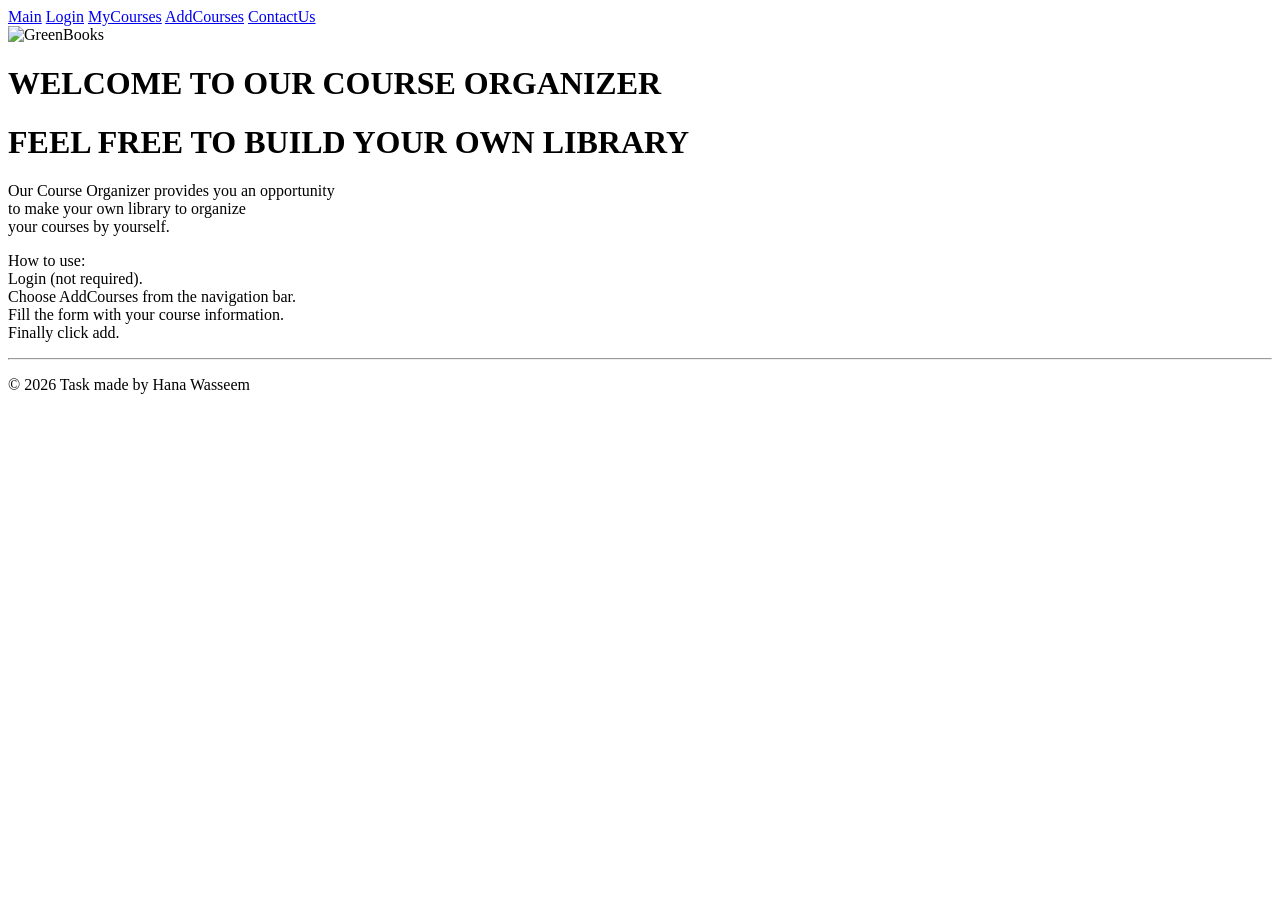
==== index.html @ a6afb080 "Add files via upload" ====
<!DOCTYPE html>
  <html>
    <head>
        <meta charset="UTF-8" />
        <title>Personal Courses Organizer</title>
        <link rel="stylesheet" href="css/courses.css">
    </head>
    <body>
        
            <nav>
            <a href="index.html" >Main</a>
            <a href="Login.html">Login</a>
            <a href="myCoursesLibrary.html">MyCourses</a>
            <a href="AddCourses.html">AddCourses</a>
            <a href="ContactUs.html">ContactUs</a>
           </nav>
          <img src="imgs/greenbooks.jpg" alt="GreenBooks"/>
        <header> 
            <h1><span>W</span>ELCOME TO OUR COURSE ORGANIZER</h1>
            <h1 class="secH">FEEL FREE TO BUILD YOUR OWN LIBRARY</h1>
           </header>
          
           <section> 
           <p class="p1">Our Course Organizer provides you an opportunity<br/>  to make your own library
             to organize<br/> your courses by yourself.</p> 
             <p class="p2">
                 How to use: <br/> Login (not required).<br/>
                 Choose AddCourses from the navigation bar.<br/>
                 Fill the form with your course information.<br/>
                 Finally click add.
            </p>
           </section>
            <hr/> 
           <footer>
                    <p>© 2026 Task made by Hana Wasseem</p>
            </footer> 
        </body>
    </html>
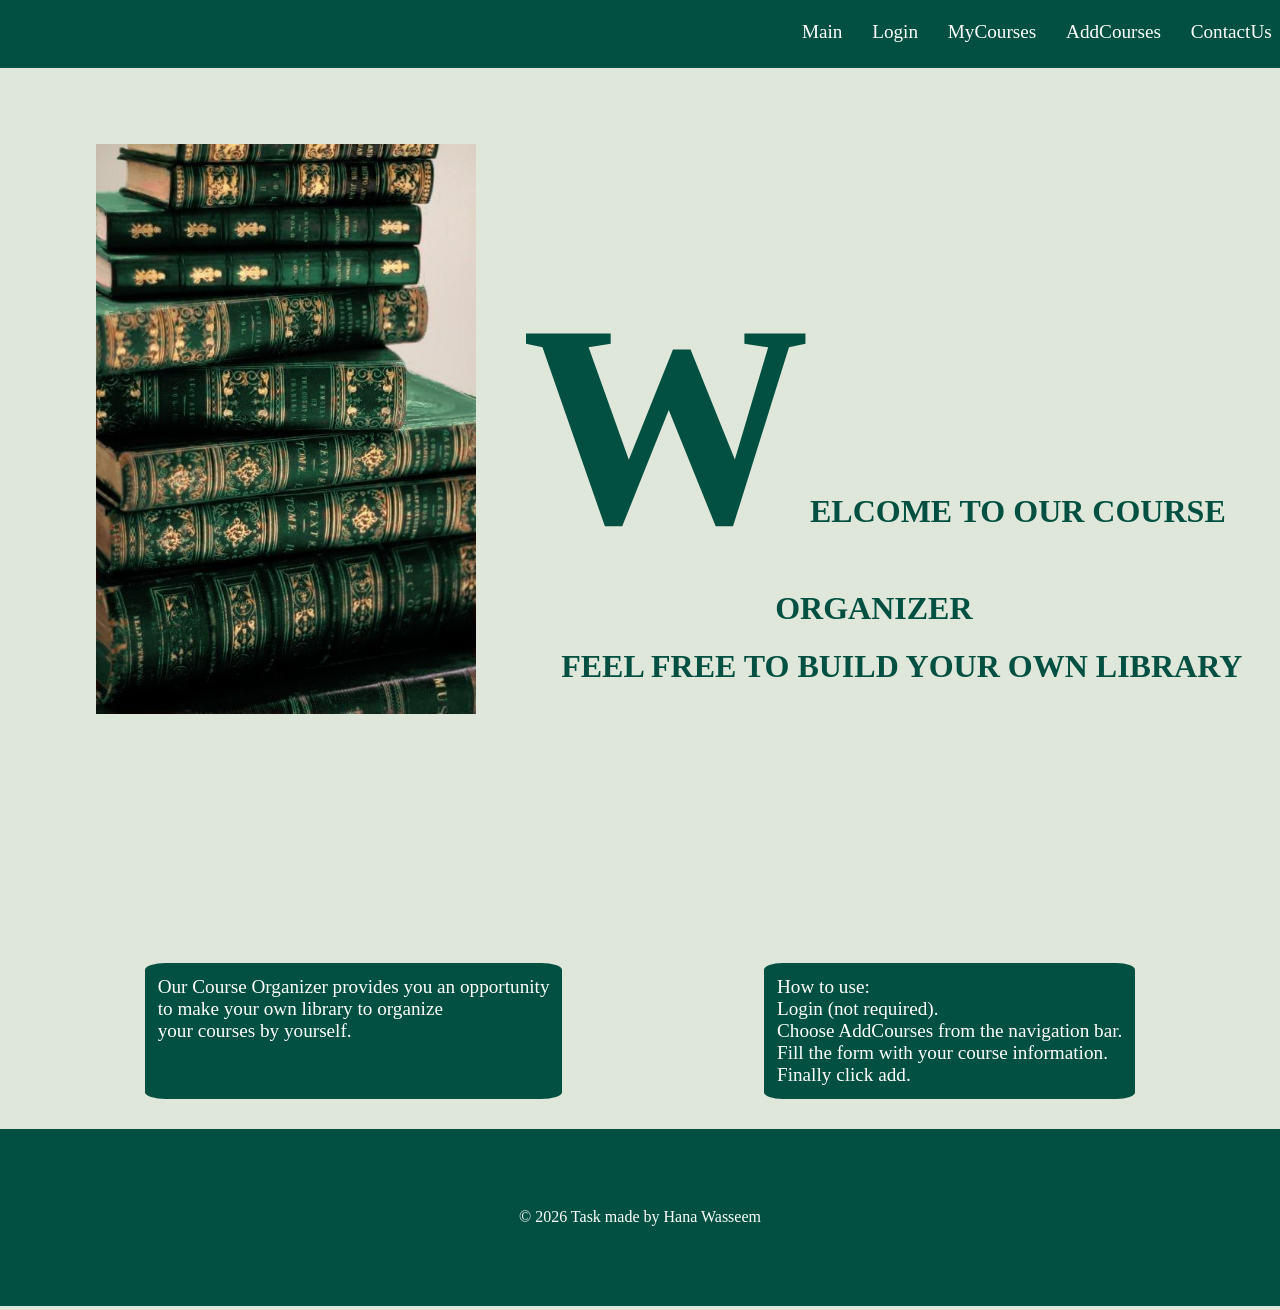
==== commit cc965d26: "Add files via upload" ====
--- a/index.html
+++ b/index.html
@@ -3,7 +3,7 @@
     <head>
         <meta charset="UTF-8" />
         <title>Personal Courses Organizer</title>
-        <link rel="stylesheet" href="css/courses.css">
+        <link rel="stylesheet" href="courses.css">
     </head>
     <body>
         
@@ -14,7 +14,7 @@
             <a href="AddCourses.html">AddCourses</a>
             <a href="ContactUs.html">ContactUs</a>
            </nav>
-          <img src="imgs/greenbooks.jpg" alt="GreenBooks"/>
+          <img src="greenbooks.jpg" alt="GreenBooks"/>
         <header> 
             <h1><span>W</span>ELCOME TO OUR COURSE ORGANIZER</h1>
             <h1 class="secH">FEEL FREE TO BUILD YOUR OWN LIBRARY</h1>
--- a/courses.css
+++ b/courses.css
@@ -0,0 +1,150 @@
+/*body {
+    background-color: #dfe6da;
+}
+nav{
+     background-color:  #015041  ;
+    text-align:right;
+    padding: 20px 0;
+    margin:-10px;
+   
+}
+nav a{
+    
+   text-decoration: none;
+   font-size:18px;
+   margin:0 20px;
+   
+    color:white;
+    background-color:#015041;
+}
+header{
+    margin-bottom:300px;
+    margin-top:-550px;
+     margin-left:500px;
+    
+}
+header h1{
+   
+    
+    text-align:center;
+    color:#015041;
+    
+}
+.secH {
+    margin-left: 100px;
+     
+}
+section .p1{
+    width:fit-content;
+    border:#015041 solid 2px;
+    background-color:#015041;
+    border-radius: 5%;
+    padding:10px;
+    text-align:left;
+    margin: 20px 100px ;
+    font-size:18px;
+    color: white;
+}
+section .p2{
+    width:fit-content;
+    border:#015041 solid 2px;
+    background-color:#015041;
+    border-radius: 5%;
+    padding:10px;
+    margin:20px 100px ;
+    text-align:left;
+    font-size:18px;
+    color: white;
+}
+section{
+    display: flex;
+    flex-wrap: wrap;
+    justify-content: center;
+}
+footer{
+    background-color:#015041;
+    padding:60px;
+    margin:-9px;
+    text-align:center;
+    color:white;
+}
+img {
+    width:30%;
+    height:600px;
+    margin:100px;
+}
+span{
+    font-size:200px;
+    color:#015041;
+} */
+ body {
+    background-color: #dfe6da;
+}
+
+nav {
+    background-color: #015041;
+    text-align: right;
+    padding: 2% 0;
+    margin: -1%;
+}
+
+nav a {
+    text-decoration: none;
+    font-size: 120%;
+    margin: 0 1%;
+    color: white;
+    background-color: #015041;
+}
+header {
+    margin-bottom: 20%;
+    margin-top: -45%;
+    margin-left: 37%;
+}
+
+header h1 {
+    text-align: center;
+    color: #015041;
+}
+
+
+.secH {
+    margin-left: 7%;
+}
+section .p1,
+section .p2 {
+    width: fit-content;
+    border: #015041 solid 0.2%;
+    background-color: #015041;
+    border-radius: 5%;
+    padding: 1%;
+    margin: 2% 8%;
+    text-align: left;
+    font-size: 120%;
+    color: white;
+}
+
+
+section {
+    display: flex;
+    flex-wrap: wrap;
+    justify-content: center;
+}
+
+footer {
+    background-color: #015041;
+    padding: 5%;
+    margin: -1%;
+    text-align: center;
+    color: white;
+}
+
+img {
+    width: 30%;
+    height: 60%;
+    margin: 7%;
+}
+
+span {
+    font-size: 900%;
+    color: #015041;
+}
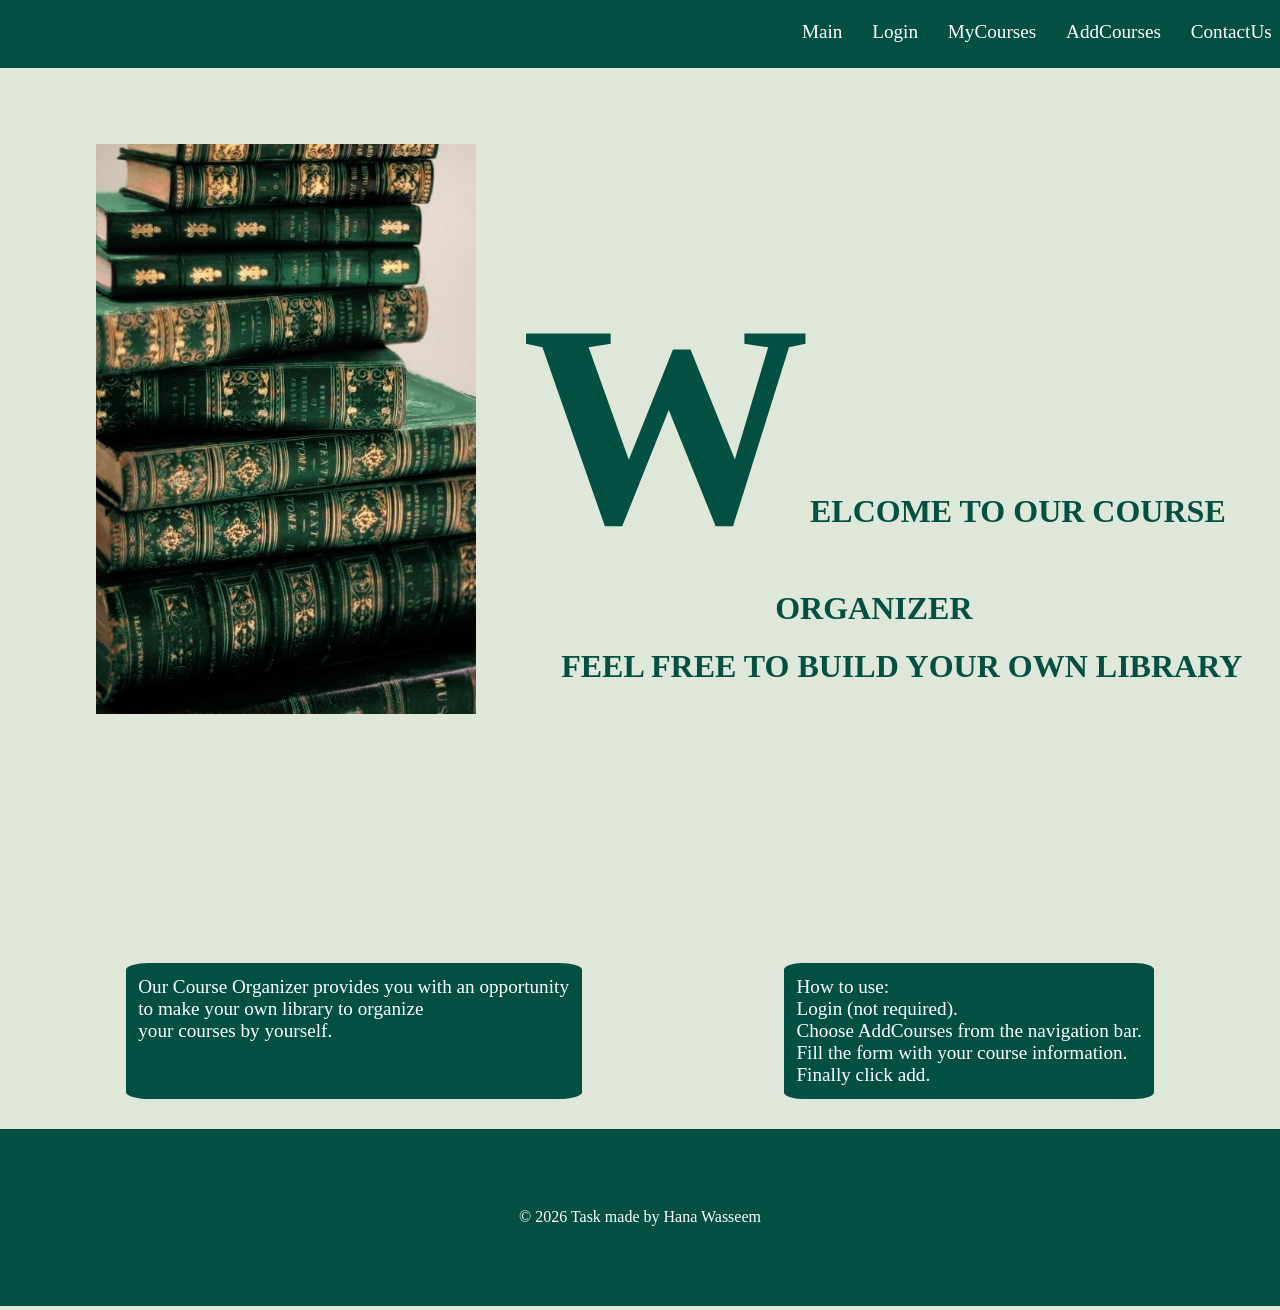
==== commit 79427578: "Update index.html" ====
--- a/index.html
+++ b/index.html
@@ -21,7 +21,7 @@
            </header>
           
            <section> 
-           <p class="p1">Our Course Organizer provides you an opportunity<br/>  to make your own library
+           <p class="p1">Our Course Organizer provides you with an opportunity<br/>  to make your own library
              to organize<br/> your courses by yourself.</p> 
              <p class="p2">
                  How to use: <br/> Login (not required).<br/>
@@ -35,4 +35,4 @@
                     <p>© 2026 Task made by Hana Wasseem</p>
             </footer> 
         </body>
-    </html>+    </html>
